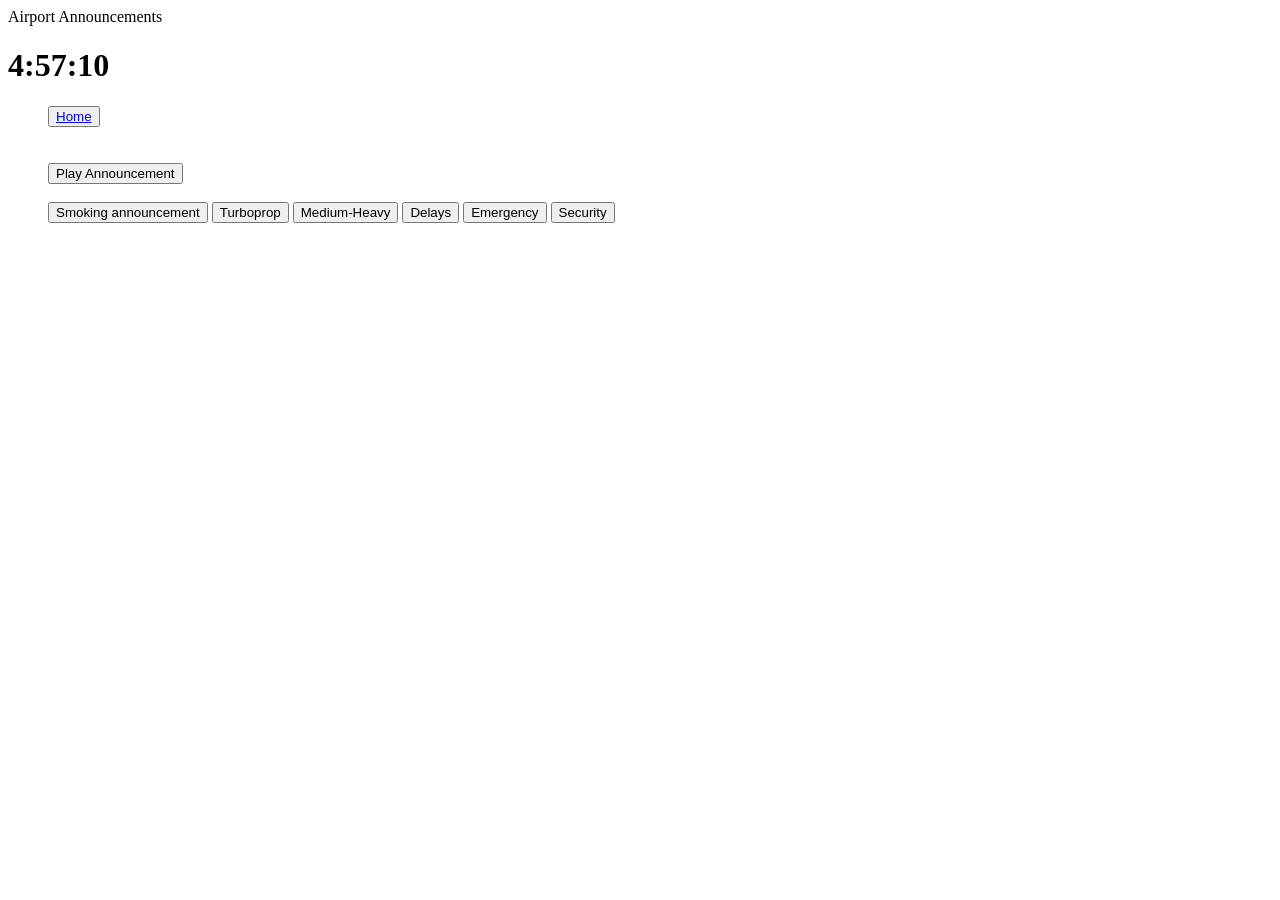
==== Airport Annoucements.html @ c30c68f9 "Add files via upload" ====
<!DOCTYPE html>
<html>

<head>
	Airport Announcements
</head>

<body>


    <h1>
        <body onload="startTime()">

            <div id="txt"></div>

            <script>

                function startTime() {
                    const today = new Date();
                    let h = today.getHours();
                    let m = today.getMinutes();
                    let s = today.getSeconds();
                    m = checkTime(m);
                    s = checkTime(s);
                    document.getElementById('txt').innerHTML = h + ":" + m + ":" + s;
                    setTimeout(startTime, 1000);
                }

                function checkTime(i) {
                    if (i < 10) { i = "0" + i };  // add zero in front of numbers < 10
                    return i;
                }
            </script>

    </h1>

</body>

<ul>
  <button type="button"><a href="Home.html">Home</a></button>

  <br>

<br>
<br>

<script>
    const tracks =
[
  
"Sounds/Aena.wav",
"BTM Sounds/Final call.mp3",
"BTM Sounds/EZY.mp3",
"BTM Sounds/Cancelled.mp3",

"BTM Sounds/Blank.mp3",
"BTM Sounds/Blank.mp3",
"BTM Sounds/Blank.mp3",
];

let currentIndex = 0;
let audio = new Audio();

function playSequence() {
  currentIndex = 0;
  audio.src = tracks[currentIndex];
  audio.play();
}

audio.addEventListener("ended", () => {
  currentIndex++;
  if (currentIndex < tracks.length) {
    audio.src = tracks[currentIndex];
    audio.play();
  }
});

</script>

<button onclick="playSequence()">Play Announcement</button>

<!----Add below this line---->

<br>
<br>

  <audio id="sound1" src="BTM sounds/smoking.mp3".mp3" preload="auto"></audio>
    <button onclick="document.getElementById('sound1').play();">Smoking announcement</button>
  </audio>

    <audio id="sound2" src="sounds/Turboprop.wav".wav" preload="auto"></audio> 
    <button onclick="document.getElementById('sound2').play();">Turboprop</button>
  </audio>

      <audio id="sound3" src="sounds/Medium-Heavy.wav".wav" preload="auto"></audio>
    <button onclick="document.getElementById('sound3').play();">Medium-Heavy</button>
  </audio>

   <audio id="sound4" src="BTM Sounds/Airport Delays.mp3".mp3" preload="auto"></audio>
    <button onclick="document.getElementById('sound4').play();">Delays</button>
  </audio>

   <audio id="sound5" src="BTM Sounds/Emergency.mp3".mp3" preload="auto"></audio>
    <button onclick="document.getElementById('sound5').play();">Emergency</button>
  </audio>

     <audio id="sound6" src="BTM Sounds/Security.mp3".mp3" preload="auto"></audio>
    <button onclick="document.getElementById('sound6').play();">Security</button>
  </audio>


<!DOCTYPE html>
<html lang="en">



</html>


</body>
</html>
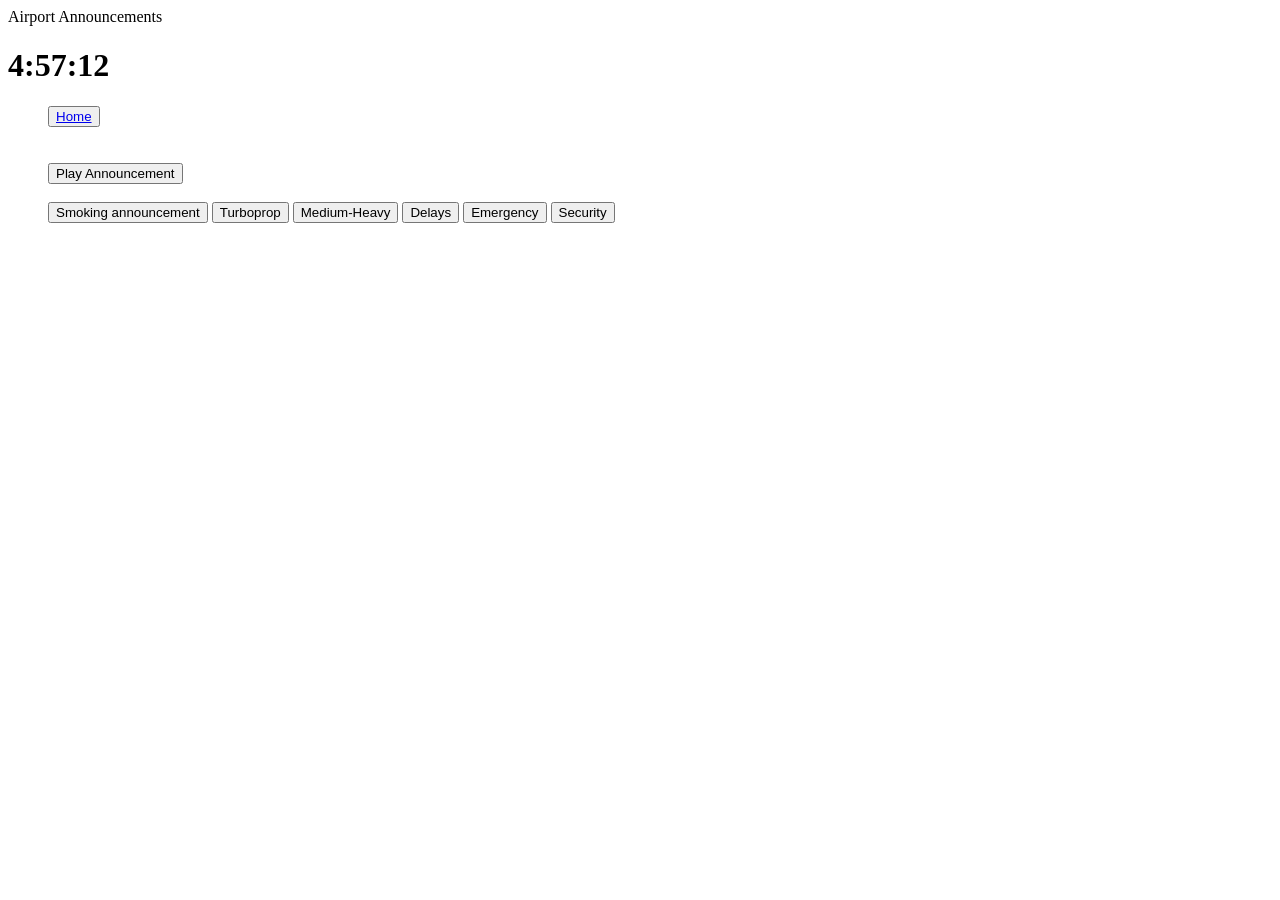
==== commit 62e27370: "Update Airport Annoucements.html" ====
--- a/Airport Annoucements.html
+++ b/Airport Annoucements.html
@@ -84,15 +84,15 @@
 <br>
 <br>
 
-  <audio id="sound1" src="BTM sounds/smoking.mp3".mp3" preload="auto"></audio>
+  <audio id="sound1" src="BTM Sounds/smoking.mp3".mp3" preload="auto"></audio>
     <button onclick="document.getElementById('sound1').play();">Smoking announcement</button>
   </audio>
 
-    <audio id="sound2" src="sounds/Turboprop.wav".wav" preload="auto"></audio> 
+    <audio id="sound2" src="Sounds/Turboprop.wav".wav" preload="auto"></audio> 
     <button onclick="document.getElementById('sound2').play();">Turboprop</button>
   </audio>
 
-      <audio id="sound3" src="sounds/Medium-Heavy.wav".wav" preload="auto"></audio>
+      <audio id="sound3" src="Sounds/Medium-Heavy.wav".wav" preload="auto"></audio>
     <button onclick="document.getElementById('sound3').play();">Medium-Heavy</button>
   </audio>
 
@@ -118,4 +118,5 @@
 
 
 </body>
-</html>+
+</html>
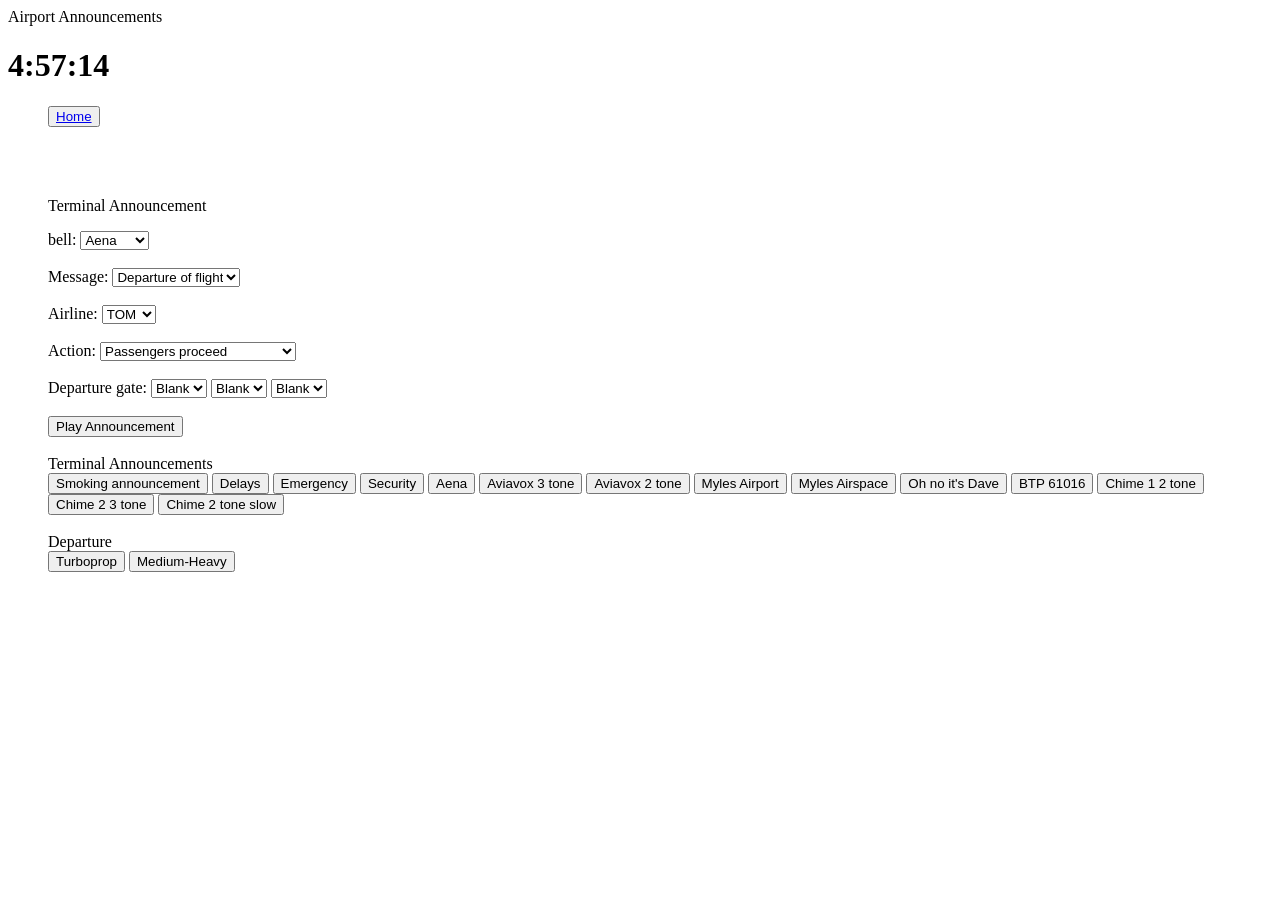
==== commit 24167a9f: "Update Airport Annoucements.html" ====
--- a/Airport Annoucements.html
+++ b/Airport Annoucements.html
@@ -34,8 +34,6 @@
 
     </h1>
 
-</body>
-
 <ul>
   <button type="button"><a href="Home.html">Home</a></button>
 
@@ -44,56 +42,145 @@
 <br>
 <br>
 
+<!---------------------------------------------------------------------------------------------------------->
+
+<br>
+
+<p>Terminal Announcement</p>
+
+<label>bell:</label>
+<select id="bell">
+    <option value="Sounds/Aena.wav">Aena</option>
+    <option value="Sounds/Aviavox 3 tone.mp3">Aviavox</option>
+</select>
+
+<br><br>
+
+<label>Message:</label>
+<select id="message">
+    <option value="BTM Sounds/departure of flight.mp3">Departure of flight</option>
+    <option value="BTM Sounds/Final Call.mp3">Final Call</option>
+</select>
+
+<br><br>
+
+<label>Airline:</label>
+<select id="airline">
+    <option value="BTM Sounds/TOM.mp3">TOM</option>
+    <option value="BTM Sounds/TUI.mp3">TUI</option>
+    <option value="BTM Sounds/BAW.mp3">BAW</option>
+    <option value="BTM Sounds/EIN.mp3">EIN</option>
+    <option value="BTM Sounds/EZY.mp3">EZY</option>
+    <option value="BTM Sounds/EWG.mp3">EWG</option>
+    <option value="BTM Sounds/IBE.mp3">IBE</option>
+    <option value="BTM Sounds/KLM.mp3">KLM</option>
+    <option value="BTM Sounds/KLM.mp3">RYR</option>
+    <option value="BTM Sounds/KLM.mp3">SAS</option>
+    <option value="BTM Sounds/TVF.mp3">TVF</option>
+    <option value="BTM Sounds/VIR.mp3">VIR</option>
+    <option value="BTM Sounds/VLG.mp3">VLG</option>
+</select>
+
+<br><br>
+
+<label>Action:</label>
+<select id="action">
+    <option value="BTM Sounds/Please passengers proceed.mp3">Passengers proceed</option>
+    <option value="BTM Sounds/Please passengers proceed urgently.mp3">Passengers proceed urgently</option>
+    <option value="BTM Sounds/Cancelled.mp3">Cancelled</option>
+    <option value="BTM Sounds/Delayed.mp3">Delayed</option>
+</select>
+
+<br><br>
+
+<label>Departure gate:</label>
+<select id="flight1">
+    <option value="BTM Sounds/Blank.mp3">Blank</option>
+    <option value="BTM Sounds/0.mp3">0</option>
+    <option value="BTM Sounds/1.mp3">1</option>
+    <option value="BTM Sounds/2.mp3">2</option>
+    <option value="BTM Sounds/3.mp3">3</option>
+    <option value="BTM Sounds/4.mp3">4</option>
+    <option value="BTM Sounds/5.mp3">5</option>
+    <option value="BTM Sounds/6.mp3">6</option>
+    <option value="BTM Sounds/7.mp3">7</option>
+    <option value="BTM Sounds/8.mp3">8</option>
+    <option value="BTM Sounds/9.mp3">9</option>
+</select>
+
+<select id="flight2">
+    <option value="BTM Sounds/Blank.mp3">Blank</option>
+    <option value="BTM Sounds/0.mp3">0</option>
+    <option value="BTM Sounds/1.mp3">1</option>
+    <option value="BTM Sounds/2.mp3">2</option>
+    <option value="BTM Sounds/3.mp3">3</option>
+    <option value="BTM Sounds/4.mp3">4</option>
+    <option value="BTM Sounds/5.mp3">5</option>
+    <option value="BTM Sounds/6.mp3">6</option>
+    <option value="BTM Sounds/7.mp3">7</option>
+    <option value="BTM Sounds/8.mp3">8</option>
+    <option value="BTM Sounds/9.mp3">9</option>
+</select>
+
+<select id="flight3">
+    <option value="BTM Sounds/Blank.mp3">Blank</option>
+    <option value="BTM Sounds/0.mp3">0</option>
+    <option value="BTM Sounds/1.mp3">1</option>
+    <option value="BTM Sounds/2.mp3">2</option>
+    <option value="BTM Sounds/3.mp3">3</option>
+    <option value="BTM Sounds/4.mp3">4</option>
+    <option value="BTM Sounds/5.mp3">5</option>
+    <option value="BTM Sounds/6.mp3">6</option>
+    <option value="BTM Sounds/7.mp3">7</option>
+    <option value="BTM Sounds/8.mp3">8</option>
+    <option value="BTM Sounds/9.mp3">9</option>
+</select>
+
+<br><br>
+
+<button onclick="playSequence()">Play Announcement</button>
+
 <script>
-    const tracks =
-[
-  
-"Sounds/Aena.wav",
-"BTM Sounds/Final call.mp3",
-"BTM Sounds/EZY.mp3",
-"BTM Sounds/Cancelled.mp3",
-
-"BTM Sounds/Blank.mp3",
-"BTM Sounds/Blank.mp3",
-"BTM Sounds/Blank.mp3",
-];
-
 let currentIndex = 0;
-let audio = new Audio();
-
-function playSequence() {
-  currentIndex = 0;
-  audio.src = tracks[currentIndex];
-  audio.play();
-}
-
-audio.addEventListener("ended", () => {
-  currentIndex++;
-  if (currentIndex < tracks.length) {
-    audio.src = tracks[currentIndex];
-    audio.play();
-  }
-});
-
+    const audio = new Audio();
+    let tracks = [];
+
+    function playSequence() {
+        tracks = [
+            document.getElementById("bell").value,
+            document.getElementById("message").value,
+            document.getElementById("airline").value,
+            document.getElementById("action").value,
+            document.getElementById("flight1").value,
+            document.getElementById("flight2").value,
+            document.getElementById("flight3").value
+        ];
+
+        currentIndex = 0;
+        audio.src = tracks[currentIndex];
+        audio.play();
+    }
+
+    audio.addEventListener("ended", () => {
+        currentIndex++;
+        if (currentIndex < tracks.length) {
+            audio.src = tracks[currentIndex];
+            audio.play();
+        }
+    });
 </script>
 
-<button onclick="playSequence()">Play Announcement</button>
-
 <!----Add below this line---->
 
 <br>
 <br>
 
-  <audio id="sound1" src="BTM Sounds/smoking.mp3".mp3" preload="auto"></audio>
+<p1>Terminal Announcements</p1>
+
+<br>
+
+  <audio id="sound1" src="BTM sounds/smoking.mp3".mp3" preload="auto"></audio>
     <button onclick="document.getElementById('sound1').play();">Smoking announcement</button>
-  </audio>
-
-    <audio id="sound2" src="Sounds/Turboprop.wav".wav" preload="auto"></audio> 
-    <button onclick="document.getElementById('sound2').play();">Turboprop</button>
-  </audio>
-
-      <audio id="sound3" src="Sounds/Medium-Heavy.wav".wav" preload="auto"></audio>
-    <button onclick="document.getElementById('sound3').play();">Medium-Heavy</button>
   </audio>
 
    <audio id="sound4" src="BTM Sounds/Airport Delays.mp3".mp3" preload="auto"></audio>
@@ -108,6 +195,62 @@
     <button onclick="document.getElementById('sound6').play();">Security</button>
   </audio>
 
+  <audio id="sound7" src="Sounds/Aena.wav".wav" preload="auto"></audio>
+    <button onclick="document.getElementById('sound7').play();">Aena</button>
+  </audio>
+
+    <audio id="sound8" src="Sounds/Aviavox 3 tone.mp3".mp3" preload="auto"></audio>
+    <button onclick="document.getElementById('sound8').play();">Aviavox 3 tone</button>
+  </audio>
+
+      <audio id="sound9" src="Sounds/Aviavox 2 tone.mp3".mp3" preload="auto"></audio>
+    <button onclick="document.getElementById('sound9').play();">Aviavox 2 tone</button>
+  </audio>
+
+      <audio id="sound10" src="BTM Sounds/Myles 1.mp3".mp3" preload="auto"></audio>
+    <button onclick="document.getElementById('sound10').play();">Myles Airport</button>
+  </audio>
+
+    <audio id="sound11" src="BTM Sounds/Myles 2.mp3".mp3" preload="auto"></audio>
+    <button onclick="document.getElementById('sound11').play();">Myles Airspace</button>
+  </audio>
+
+     <audio id="sound12" src="BTM Sounds/oh no it's Dave.mp3".mp3" preload="auto"></audio>
+    <button onclick="document.getElementById('sound12').play();">Oh no it's Dave</button>
+  </audio>
+
+    <audio id="sound13" src="BTM Sounds/BTP61016.mp3".mp3" preload="auto"></audio>
+    <button onclick="document.getElementById('sound13').play();">BTP 61016</button>
+  </audio>
+
+   <audio id="sound14" src="Sounds/Chime 1.wav".wav" preload="auto"></audio>
+    <button onclick="document.getElementById('sound14').play();">Chime 1 2 tone</button>
+  </audio>
+
+   <audio id="sound15" src="Sounds/Chime 2.wav".wav" preload="auto"></audio>
+    <button onclick="document.getElementById('sound15').play();">Chime 2 3 tone</button>
+  </audio>
+
+     <audio id="sound16" src="Sounds/Chime 3.wav".wav" preload="auto"></audio>
+    <button onclick="document.getElementById('sound16').play();">Chime 2 tone slow</button>
+  </audio>
+
+<br>
+
+<br>
+
+<p1>Departure</p1>
+
+<br>
+
+    <audio id="sound2" src="sounds/Turboprop.wav".wav" preload="auto"></audio> 
+    <button onclick="document.getElementById('sound2').play();">Turboprop</button>
+  </audio>
+
+      <audio id="sound3" src="sounds/Medium-Heavy.wav".wav" preload="auto"></audio>
+    <button onclick="document.getElementById('sound3').play();">Medium-Heavy</button>
+  </audio>
+
 
 <!DOCTYPE html>
 <html lang="en">
@@ -118,5 +261,5 @@
 
 
 </body>
-
 </html>
+
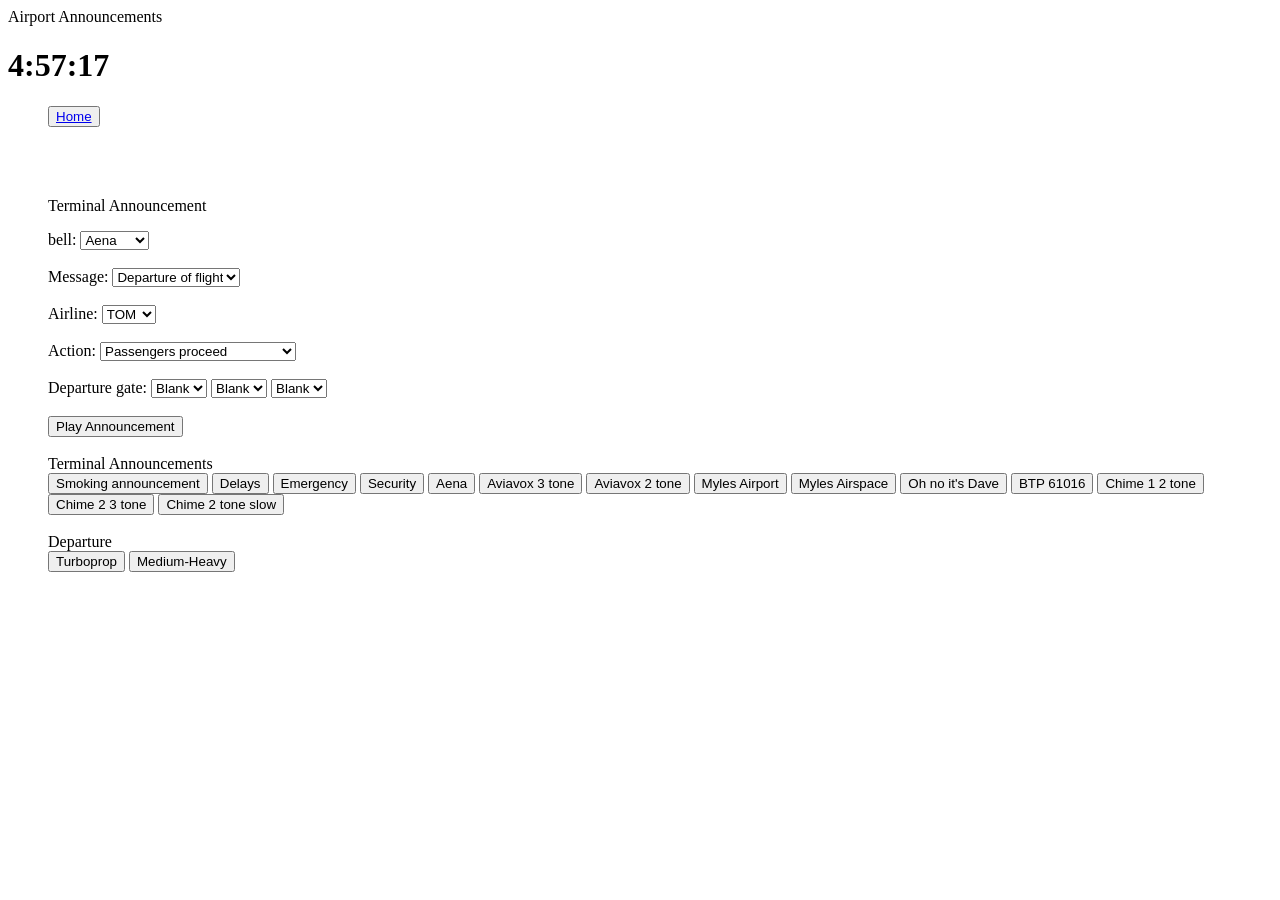
==== commit f7fc6ff9: "Update Airport Annoucements.html" ====
--- a/Airport Annoucements.html
+++ b/Airport Annoucements.html
@@ -58,8 +58,8 @@
 
 <label>Message:</label>
 <select id="message">
-    <option value="BTM Sounds/departure of flight.mp3">Departure of flight</option>
-    <option value="BTM Sounds/Final Call.mp3">Final Call</option>
+    <option value="BTM Sounds/Departure of flight.mp3">Departure of flight</option>
+    <option value="BTM Sounds/Final call.mp3">Final Call</option>
 </select>
 
 <br><br>
@@ -263,3 +263,4 @@
 </body>
 </html>
 
+
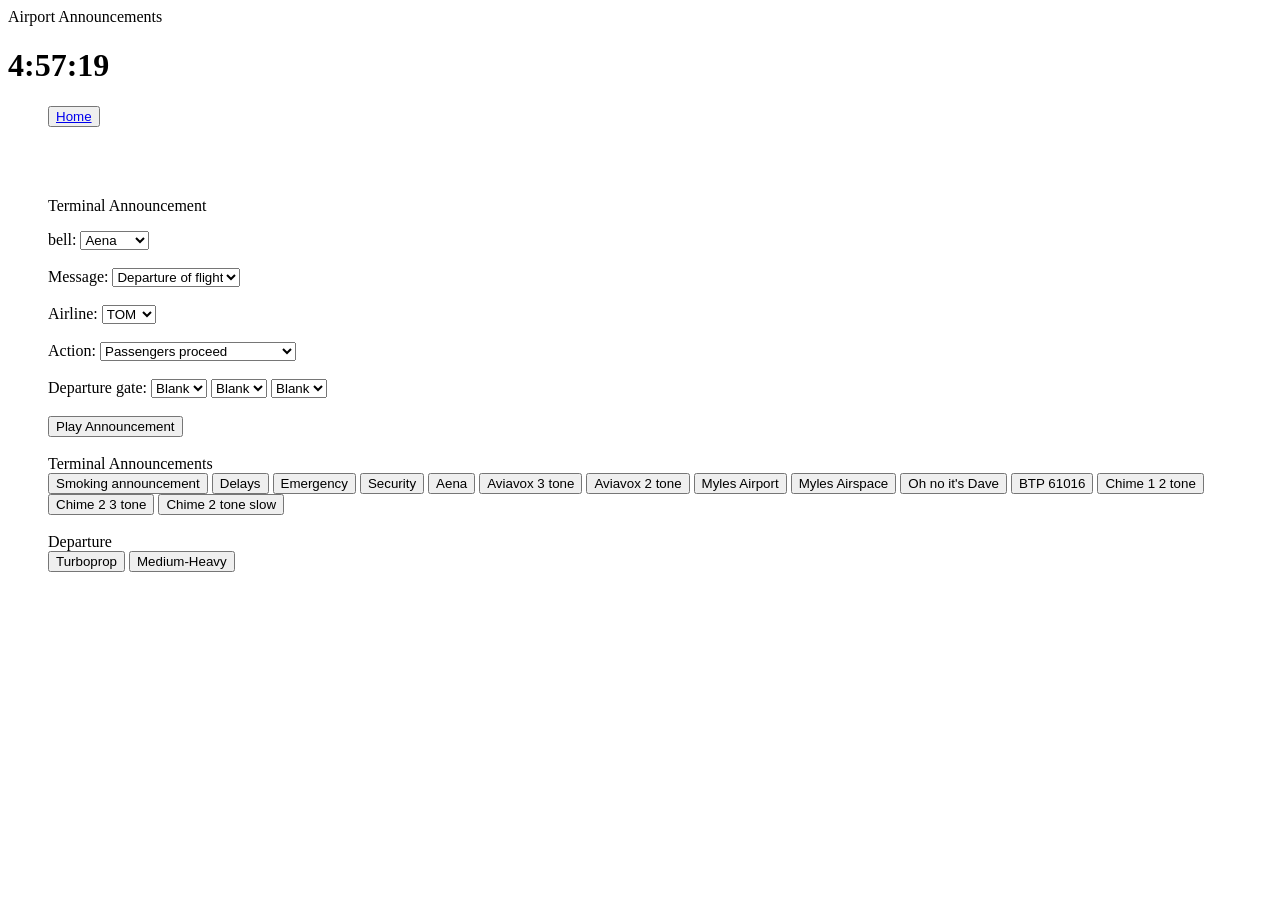
==== commit 0b4abdd9: "Update Airport Annoucements.html" ====
--- a/Airport Annoucements.html
+++ b/Airport Annoucements.html
@@ -243,12 +243,12 @@
 
 <br>
 
-    <audio id="sound2" src="sounds/Turboprop.wav".wav" preload="auto"></audio> 
-    <button onclick="document.getElementById('sound2').play();">Turboprop</button>
-  </audio>
-
-      <audio id="sound3" src="sounds/Medium-Heavy.wav".wav" preload="auto"></audio>
-    <button onclick="document.getElementById('sound3').play();">Medium-Heavy</button>
+    <audio id="sound17" src="sounds/Turboprop.wav".wav" preload="auto"></audio> 
+    <button onclick="document.getElementById('sound17').play();">Turboprop</button>
+  </audio>
+
+      <audio id="sound18" src="sounds/Medium-Heavy.wav".wav" preload="auto"></audio>
+    <button onclick="document.getElementById('sound18').play();">Medium-Heavy</button>
   </audio>
 
 
@@ -264,3 +264,4 @@
 </html>
 
 
+
